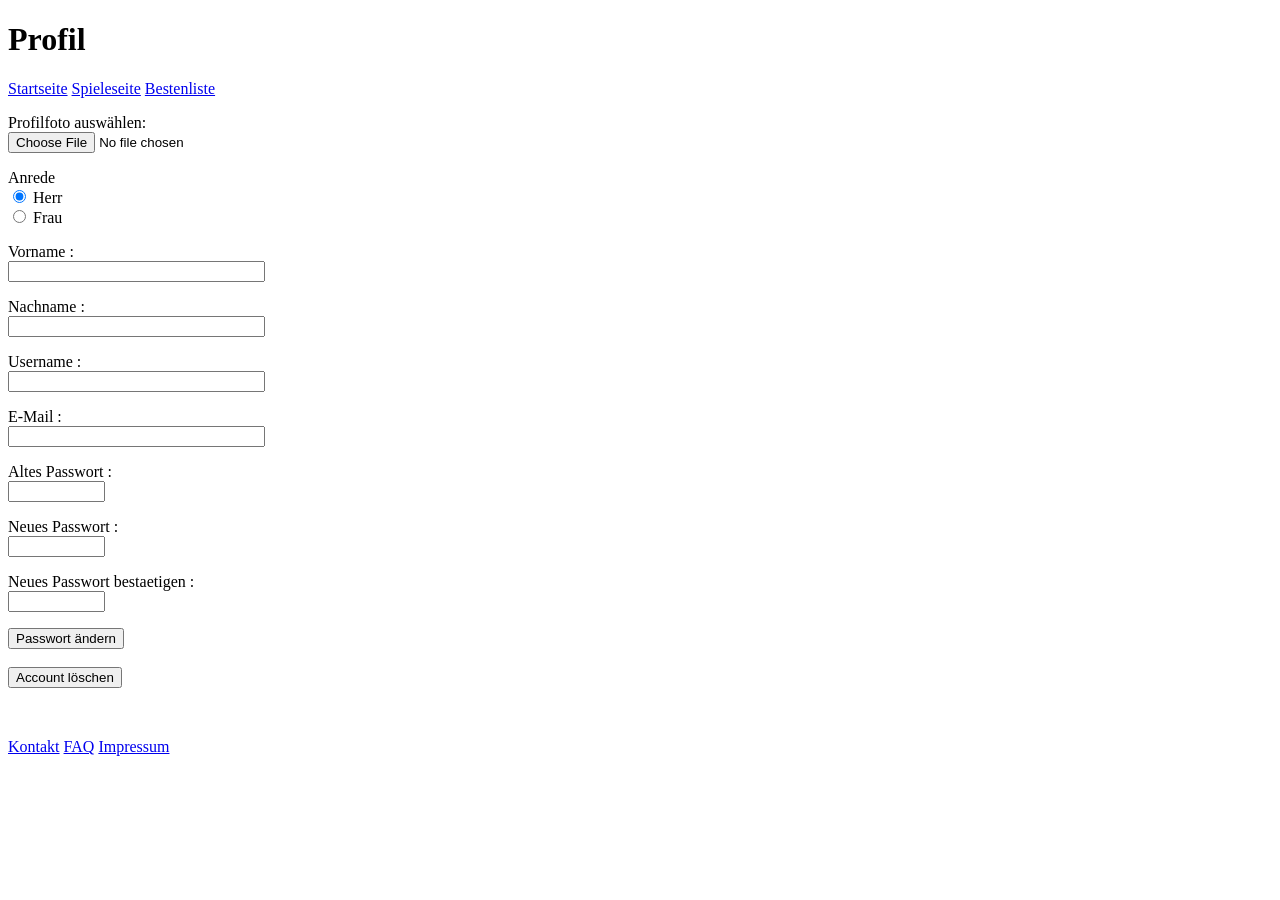
==== Anmeldung.html @ f0213601 "Add files via upload" ====
<!DOCTYPE html>
<html>
<head>
	<meta charset = "UTF-8">
</head>
<body>
<header>
	<h1> Profil </h1>
</header>
<nav>
	<p>
				<a href="../index.html">Startseite</a>
				<a href="spieleseite.html">Spieleseite</a>
                <a href="bestenliste.html">Bestenliste</a>
	</p>	
</nav>
	<form method = "post" enctype="multipart/dorm-data">
		<p> Profilfoto auswählen:
		<br>
			<input type = "file" name="bild" accept ="image/*">
		</p>
	</form>
	<form action ="input_text.htm">
		Anrede
		<br>
		<input type="radio" name="room" id="r1" value="Herr"checked>
		<label for="r1">Herr</label><br>
		<input type="radio" name="room" id="r2" value="Frau">
		<label for="r2">Frau</label><br>
		<p> Vorname  : <br><input name ="Vorname" type="text" size ="30" maxlength="30"><p/>
		<p> Nachname : <br><input name =" Nachname" type="text" size="30" maxlength="30"><p/>
		<p> Username : <br><input name ="username" type="text" size="30" maxlength="30"><p/>
		<p> E-Mail  : <br><input name ="E-Mail" type="text" size ="30" maxlength="30"><p/>
		<p> Altes Passwort : <br><input type = "password" size="10" maxlength= "10"><p/>
		<p> Neues Passwort : <br><input type = "password" size="10" maxlength= "10"><p/>
		<p> Neues Passwort bestaetigen : <br><input type = "password" size="10" maxlength= "10"><p/>
		<input type  = "button" name= "text 1" value ="Passwort ändern">
		<br>
		<br>
		<input type  = "button" name= "text 2" value ="Account löschen">
	</form>
	<br>
			<footer>
			<p>
                <a href="kontakt.html">Kontakt</a>
                <a href="faq.html">FAQ</a>
                <a href="impressum.html">Impressum</a>
            </p>
		</footer>
</body>
</html>
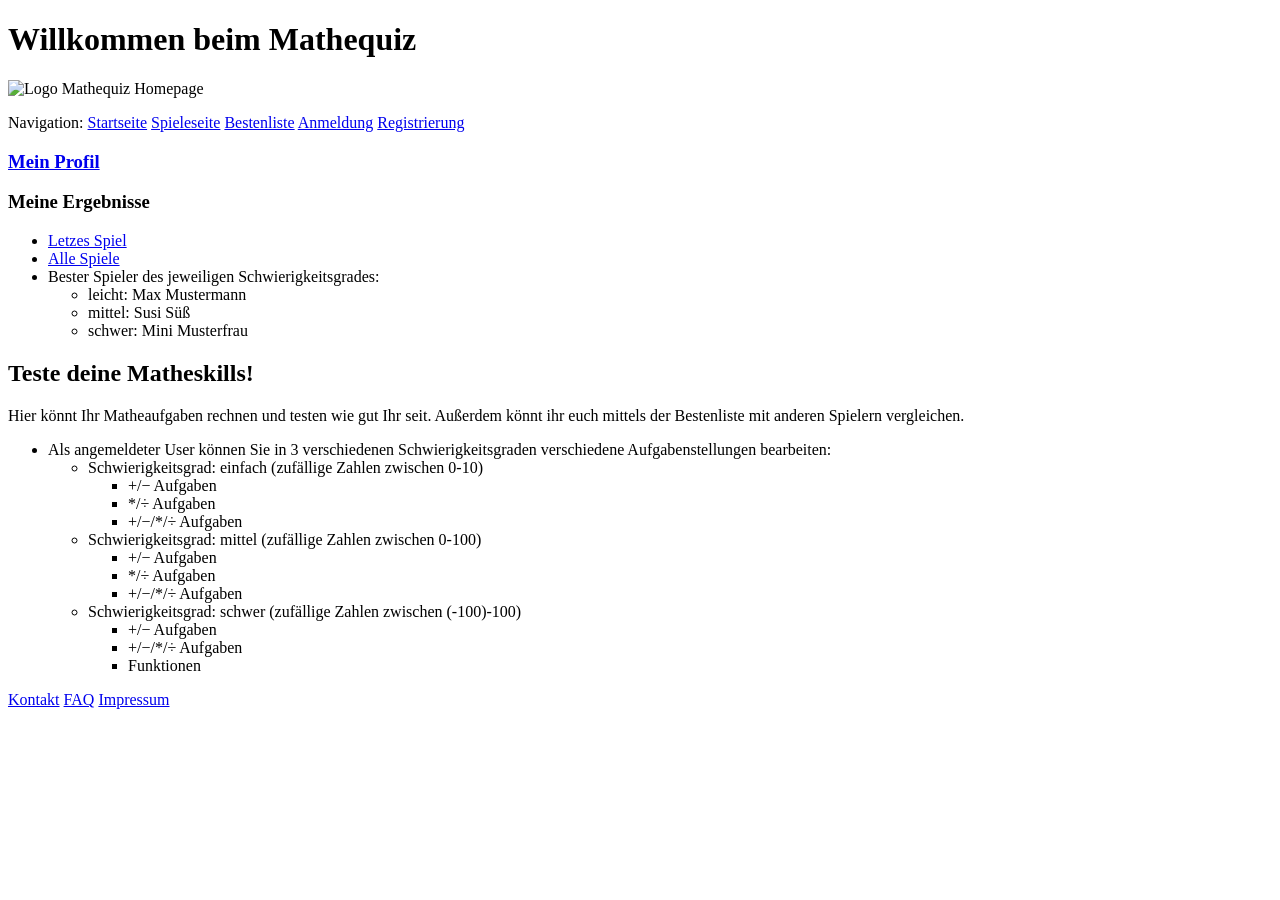
==== commit 2773c99c: "Update Anmeldung.html" ====
--- a/Anmeldung.html
+++ b/Anmeldung.html
@@ -1,51 +1,77 @@
 <!DOCTYPE html>
-<html>
-<head>
-	<meta charset = "UTF-8">
-</head>
-<body>
-<header>
-	<h1> Profil </h1>
-</header>
-<nav>
-	<p>
-				<a href="../index.html">Startseite</a>
-				<a href="spieleseite.html">Spieleseite</a>
-                <a href="bestenliste.html">Bestenliste</a>
-	</p>	
-</nav>
-	<form method = "post" enctype="multipart/dorm-data">
-		<p> Profilfoto auswählen:
-		<br>
-			<input type = "file" name="bild" accept ="image/*">
-		</p>
-	</form>
-	<form action ="input_text.htm">
-		Anrede
-		<br>
-		<input type="radio" name="room" id="r1" value="Herr"checked>
-		<label for="r1">Herr</label><br>
-		<input type="radio" name="room" id="r2" value="Frau">
-		<label for="r2">Frau</label><br>
-		<p> Vorname  : <br><input name ="Vorname" type="text" size ="30" maxlength="30"><p/>
-		<p> Nachname : <br><input name =" Nachname" type="text" size="30" maxlength="30"><p/>
-		<p> Username : <br><input name ="username" type="text" size="30" maxlength="30"><p/>
-		<p> E-Mail  : <br><input name ="E-Mail" type="text" size ="30" maxlength="30"><p/>
-		<p> Altes Passwort : <br><input type = "password" size="10" maxlength= "10"><p/>
-		<p> Neues Passwort : <br><input type = "password" size="10" maxlength= "10"><p/>
-		<p> Neues Passwort bestaetigen : <br><input type = "password" size="10" maxlength= "10"><p/>
-		<input type  = "button" name= "text 1" value ="Passwort ändern">
-		<br>
-		<br>
-		<input type  = "button" name= "text 2" value ="Account löschen">
-	</form>
-	<br>
-			<footer>
+<html lang="de">
+	<head>
+		<meta charset="UTF-8">
+		<title>Mathequiz Homepage</title>
+	</head>
+	<body>
+		<header>
+			<h1>Willkommen beim Mathequiz</h1>
+			<img src="img/mathepic.jpg" width="300" height="272" alt="Logo Mathequiz Homepage">
+		</header>
+		<nav>
+			<p>Navigation:
+				<a href="index.html">Startseite</a>
+				<a href="html/spieleseite.html">Spieleseite</a>
+				<a href="html/bestenliste.html">Bestenliste</a>
+				<a href="html/anmeldung.html">Anmeldung</a>
+				<a href="html/registrierung.html">Registrierung</a>
+			</p>
+		</nav>
+		<aside>
+			<h3><a href="html/profil.html">Mein Profil</a></h3>
+			<h3>Meine Ergebnisse</h3>
+			<ul>
+				<li><a href="html/lastGame.html">Letzes Spiel</a></li>
+				<li><a href="html/allGames.html">Alle Spiele</a></li>
+				<li>Bester Spieler des jeweiligen Schwierigkeitsgrades:
+					<ul>
+						<li>leicht: Max Mustermann</li>
+						<li>mittel: Susi Süß</li>
+						<li>schwer: Mini Musterfrau</li>
+					</ul>
+				</li>
+			</ul>
+		</aside>
+		<main>
+			<h2>Teste deine Matheskills!</h2>
+			<article>
+				<p>Hier könnt Ihr Matheaufgaben rechnen und testen wie gut Ihr seit. Außerdem könnt ihr euch mittels der Bestenliste mit anderen Spielern vergleichen.</p>
+			</article>
+			<ul>
+				<li>Als angemeldeter User können Sie in 3 verschiedenen Schwierigkeitsgraden verschiedene Aufgabenstellungen bearbeiten:
+					<ul>
+						<li>Schwierigkeitsgrad: einfach (zufällige Zahlen zwischen 0-10)
+							<ul>
+								<li>+/&minus; Aufgaben</li>
+								<li>*/&divide; Aufgaben</li>
+								<li>+/&minus;/*/&divide; Aufgaben</li>
+							</ul>
+						</li>
+						<li>Schwierigkeitsgrad: mittel (zufällige Zahlen zwischen 0-100)
+							<ul>
+								<li>+/&minus; Aufgaben</li>
+								<li>*/&divide; Aufgaben</li>
+								<li>+/&minus;/*/&divide; Aufgaben</li>
+							</ul>
+						</li>
+						<li>Schwierigkeitsgrad: schwer (zufällige Zahlen zwischen (-100)-100)
+							<ul>
+								<li>+/&minus; Aufgaben</li>
+								<li>+/&minus;/*/&divide; Aufgaben</li>
+								<li>Funktionen</li>
+							</ul>
+						</li>
+					</ul>
+				</li>
+			</ul>
+		</main>
+		<footer>
 			<p>
-                <a href="kontakt.html">Kontakt</a>
-                <a href="faq.html">FAQ</a>
-                <a href="impressum.html">Impressum</a>
-            </p>
+				<a href="html/kontakt.html">Kontakt</a>
+				<a href="html/faq.html">FAQ</a>
+				<a href="html/impressum.html">Impressum</a>
+			</p>
 		</footer>
-</body>
-</html>+	</body>	
+</html>
